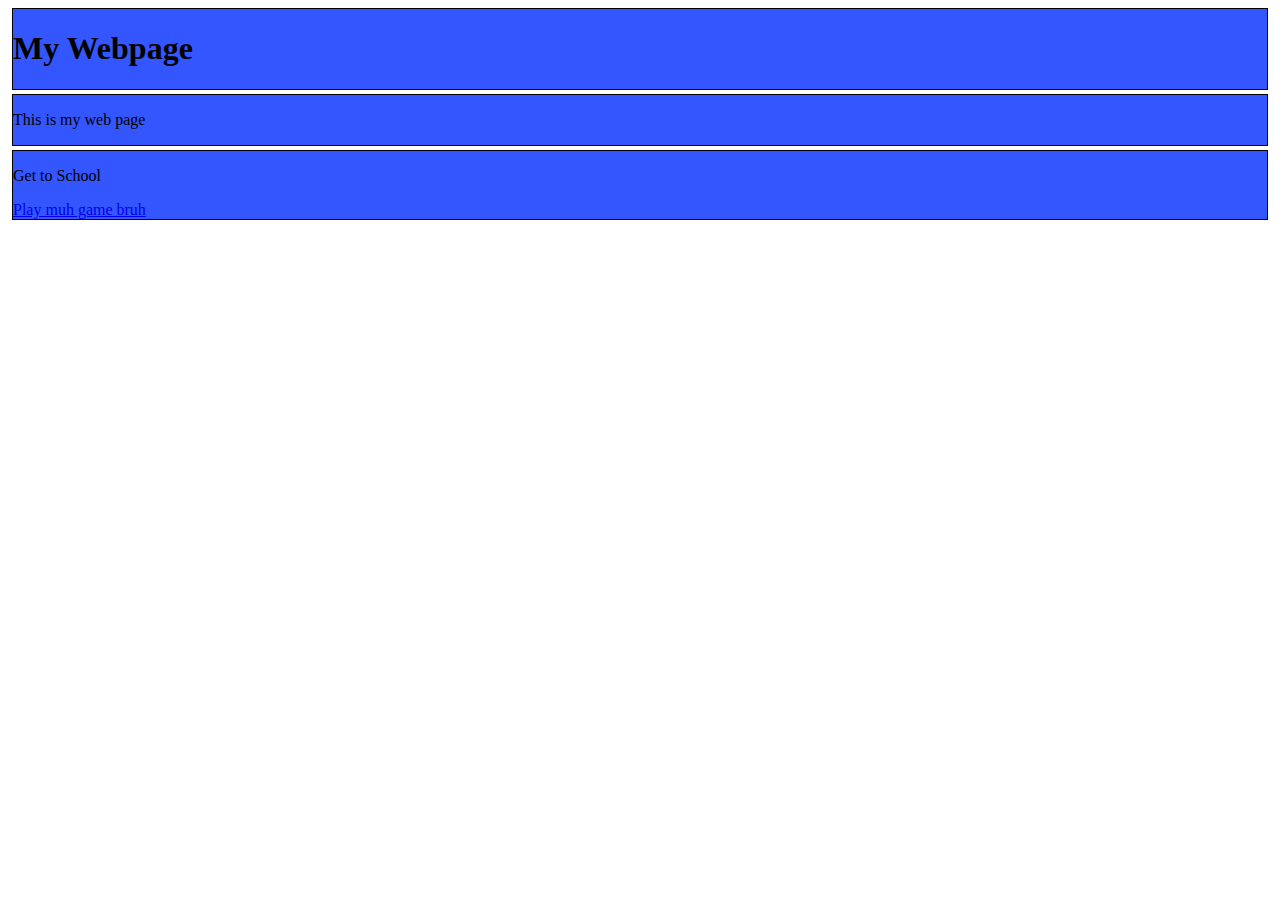
==== index.html @ 7c843c5b "First Upload" ====
<!DOCTYPE html>
<html lang="en" dir="ltr">
  <head>
    <meta charset="utf-8">
    <title>My Webpage</title>
    <style media="screen">
      div {
        border: 1px solid black;
        margin: 4px;
      }
      #content {
        background-color: #6308bf;
      }
      #headerBox {
bakground-color: #ff6345;
      }
      .segment {
background-color: #3456fe;
      }
    </style>
  </head>
  <body>
      <div class="segment">
        <h1>My Webpage</h1>
        </div>

        <div class="segment">
          <p>This is my web page</p>
        </div>
<div class="segment">
  <p> Get to School </p>
  <a href="game.html">Play muh game bruh</a>
</div>

  </body>
</html>
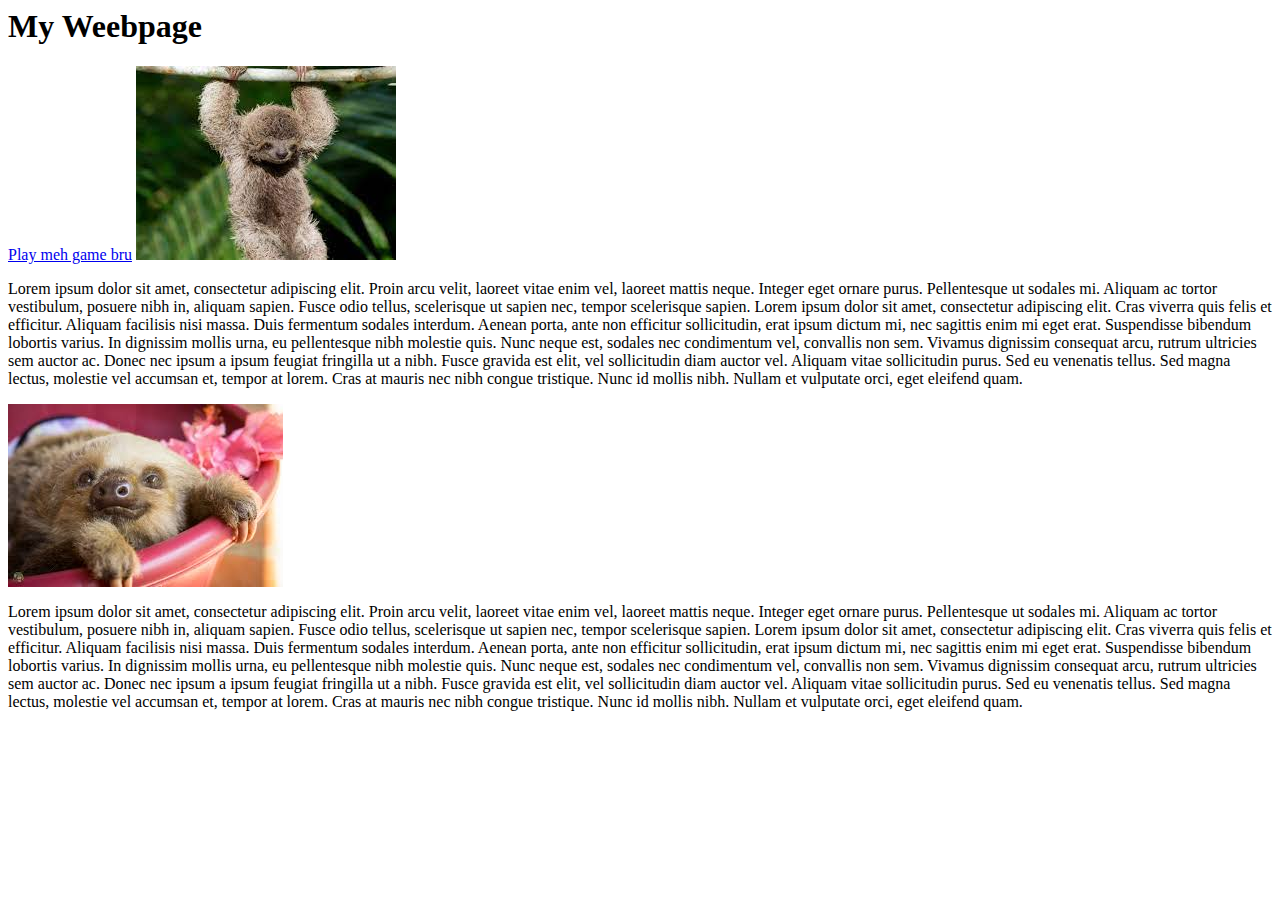
==== commit 6e04e5af: "float and clear" ====
--- a/index.html
+++ b/index.html
@@ -1,36 +1,24 @@
-<!DOCTYPE html>
-<html lang="en" dir="ltr">
+<html>
   <head>
-    <meta charset="utf-8">
     <title>My Webpage</title>
-    <style media="screen">
-      div {
-        border: 1px solid black;
-        margin: 4px;
-      }
-      #content {
-        background-color: #6308bf;
-      }
-      #headerBox {
-bakground-color: #ff6345;
-      }
-      .segment {
-background-color: #3456fe;
-      }
-    </style>
+    <link rel="stylesheet" href="css/style.css">
   </head>
   <body>
+    <div id = "content">
+      <div id ="headerBox">
+        <h1>My Weebpage</h1>
+      </div>
       <div class="segment">
-        <h1>My Webpage</h1>
-        </div>
-
-        <div class="segment">
-          <p>This is my web page</p>
-        </div>
-<div class="segment">
-  <p> Get to School </p>
-  <a href="game.html">Play muh game bruh</a>
-</div>
-
+        <a href="game.html">Play meh game bru</a>
+        <img src="img/images.jpg" alt="">
+        <p>Lorem ipsum dolor sit amet, consectetur adipiscing elit. Proin arcu velit, laoreet vitae enim vel, laoreet mattis neque. Integer eget ornare purus. Pellentesque ut sodales mi. Aliquam ac tortor vestibulum, posuere nibh in, aliquam sapien. Fusce odio tellus, scelerisque ut sapien nec, tempor scelerisque sapien. Lorem ipsum dolor sit amet, consectetur adipiscing elit. Cras viverra quis felis et efficitur. Aliquam facilisis nisi massa. Duis fermentum sodales interdum.
+          Aenean porta, ante non efficitur sollicitudin, erat ipsum dictum mi, nec sagittis enim mi eget erat. Suspendisse bibendum lobortis varius. In dignissim mollis urna, eu pellentesque nibh molestie quis. Nunc neque est, sodales nec condimentum vel, convallis non sem. Vivamus dignissim consequat arcu, rutrum ultricies sem auctor ac. Donec nec ipsum a ipsum feugiat fringilla ut a nibh. Fusce gravida est elit, vel sollicitudin diam auctor vel. Aliquam vitae sollicitudin purus. Sed eu venenatis tellus. Sed magna lectus, molestie vel accumsan et, tempor at lorem. Cras at mauris nec nibh congue tristique. Nunc id mollis nibh. Nullam et vulputate orci, eget eleifend quam.
+        </p>
+        <img src="img/sloth.jpg" class="centerimg">
+        <p>Lorem ipsum dolor sit amet, consectetur adipiscing elit. Proin arcu velit, laoreet vitae enim vel, laoreet mattis neque. Integer eget ornare purus. Pellentesque ut sodales mi. Aliquam ac tortor vestibulum, posuere nibh in, aliquam sapien. Fusce odio tellus, scelerisque ut sapien nec, tempor scelerisque sapien. Lorem ipsum dolor sit amet, consectetur adipiscing elit. Cras viverra quis felis et efficitur. Aliquam facilisis nisi massa. Duis fermentum sodales interdum.
+          Aenean porta, ante non efficitur sollicitudin, erat ipsum dictum mi, nec sagittis enim mi eget erat. Suspendisse bibendum lobortis varius. In dignissim mollis urna, eu pellentesque nibh molestie quis. Nunc neque est, sodales nec condimentum vel, convallis non sem. Vivamus dignissim consequat arcu, rutrum ultricies sem auctor ac. Donec nec ipsum a ipsum feugiat fringilla ut a nibh. Fusce gravida est elit, vel sollicitudin diam auctor vel. Aliquam vitae sollicitudin purus. Sed eu venenatis tellus. Sed magna lectus, molestie vel accumsan et, tempor at lorem. Cras at mauris nec nibh congue tristique. Nunc id mollis nibh. Nullam et vulputate orci, eget eleifend quam.
+        </p>
+      </div>
+      </div>
   </body>
 </html>
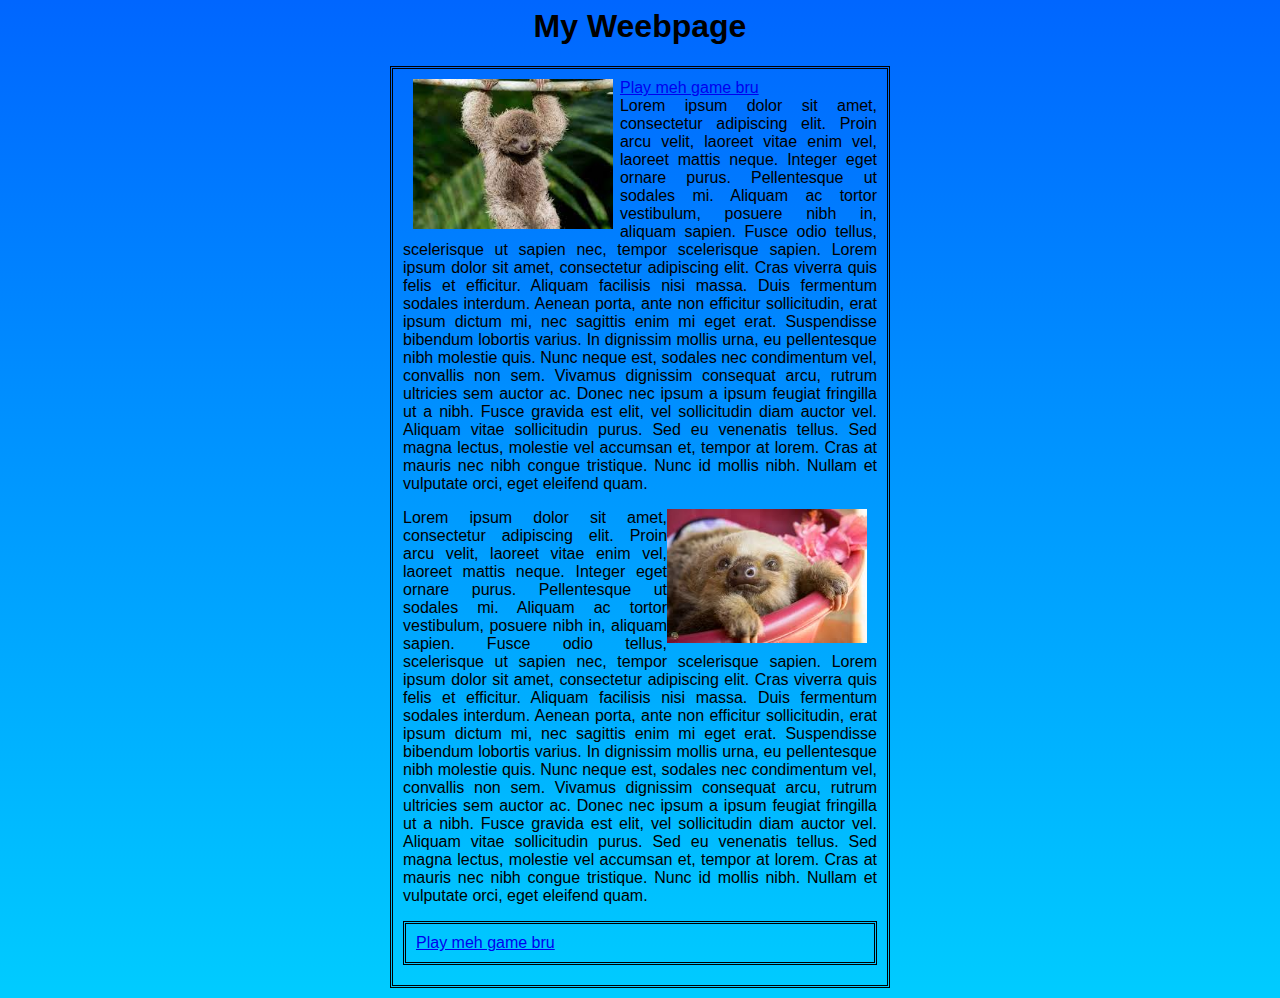
==== commit b0ca5d03: "Lockpicking" ====
--- a/index.html
+++ b/index.html
@@ -2,6 +2,12 @@
   <head>
     <title>My Webpage</title>
     <link rel="stylesheet" href="css/style.css">
+    <meta name="viewport" content="width=device-width, initial-scale=1.0">
+    <script type="text/javascript">
+      var randomNumber = Math.floor(Math.random() * 3);
+      var phrases = [`Hello`,`Hi`,`Hallo`];
+      console.log(phrases[randomNumber]);
+    </script>
   </head>
   <body>
     <div id = "content">
@@ -10,15 +16,18 @@
       </div>
       <div class="segment">
         <a href="game.html">Play meh game bru</a>
-        <img src="img/images.jpg" alt="">
+        <img src="img/images.jpg" class="leftimg">
         <p>Lorem ipsum dolor sit amet, consectetur adipiscing elit. Proin arcu velit, laoreet vitae enim vel, laoreet mattis neque. Integer eget ornare purus. Pellentesque ut sodales mi. Aliquam ac tortor vestibulum, posuere nibh in, aliquam sapien. Fusce odio tellus, scelerisque ut sapien nec, tempor scelerisque sapien. Lorem ipsum dolor sit amet, consectetur adipiscing elit. Cras viverra quis felis et efficitur. Aliquam facilisis nisi massa. Duis fermentum sodales interdum.
           Aenean porta, ante non efficitur sollicitudin, erat ipsum dictum mi, nec sagittis enim mi eget erat. Suspendisse bibendum lobortis varius. In dignissim mollis urna, eu pellentesque nibh molestie quis. Nunc neque est, sodales nec condimentum vel, convallis non sem. Vivamus dignissim consequat arcu, rutrum ultricies sem auctor ac. Donec nec ipsum a ipsum feugiat fringilla ut a nibh. Fusce gravida est elit, vel sollicitudin diam auctor vel. Aliquam vitae sollicitudin purus. Sed eu venenatis tellus. Sed magna lectus, molestie vel accumsan et, tempor at lorem. Cras at mauris nec nibh congue tristique. Nunc id mollis nibh. Nullam et vulputate orci, eget eleifend quam.
         </p>
-        <img src="img/sloth.jpg" class="centerimg">
+        <img src="img/sloth.jpg" class="rightimg">
         <p>Lorem ipsum dolor sit amet, consectetur adipiscing elit. Proin arcu velit, laoreet vitae enim vel, laoreet mattis neque. Integer eget ornare purus. Pellentesque ut sodales mi. Aliquam ac tortor vestibulum, posuere nibh in, aliquam sapien. Fusce odio tellus, scelerisque ut sapien nec, tempor scelerisque sapien. Lorem ipsum dolor sit amet, consectetur adipiscing elit. Cras viverra quis felis et efficitur. Aliquam facilisis nisi massa. Duis fermentum sodales interdum.
           Aenean porta, ante non efficitur sollicitudin, erat ipsum dictum mi, nec sagittis enim mi eget erat. Suspendisse bibendum lobortis varius. In dignissim mollis urna, eu pellentesque nibh molestie quis. Nunc neque est, sodales nec condimentum vel, convallis non sem. Vivamus dignissim consequat arcu, rutrum ultricies sem auctor ac. Donec nec ipsum a ipsum feugiat fringilla ut a nibh. Fusce gravida est elit, vel sollicitudin diam auctor vel. Aliquam vitae sollicitudin purus. Sed eu venenatis tellus. Sed magna lectus, molestie vel accumsan et, tempor at lorem. Cras at mauris nec nibh congue tristique. Nunc id mollis nibh. Nullam et vulputate orci, eget eleifend quam.
         </p>
-      </div>
+        <div class="segment">
+          <a href="game.html">Play meh game bru</a>
+        </div>
+        </div>
       </div>
   </body>
 </html>
--- a/css/style.css
+++ b/css/style.css
@@ -0,0 +1,37 @@
+body{
+  font-family: Dnagermode, Calibri, Arial;
+  background-image: linear-gradient(#0066ff,#00ccff);
+}
+h1{
+  font-family: Candara, Calibri, Arial;
+  text-align: center;
+}
+#content {
+  margin: auto;
+  width: 500px;
+  text-align: justify;
+}
+.segment{
+  border: 3px double #000000;
+  padding: 10px;
+  margin-bottom: 10px;
+}
+p {
+  margin-top:0px;
+}
+/*
+the following only selects imgs inside of the segment class
+*/
+.segment img {
+  max-width: 200px;
+  margin: 0px 7px 7px 0px;
+}
+.segment .rightimg {
+  float: right;
+  margin-right: 10px;
+}
+
+.segment .leftimg {
+  float: left;
+  margin-left: 10px;
+}
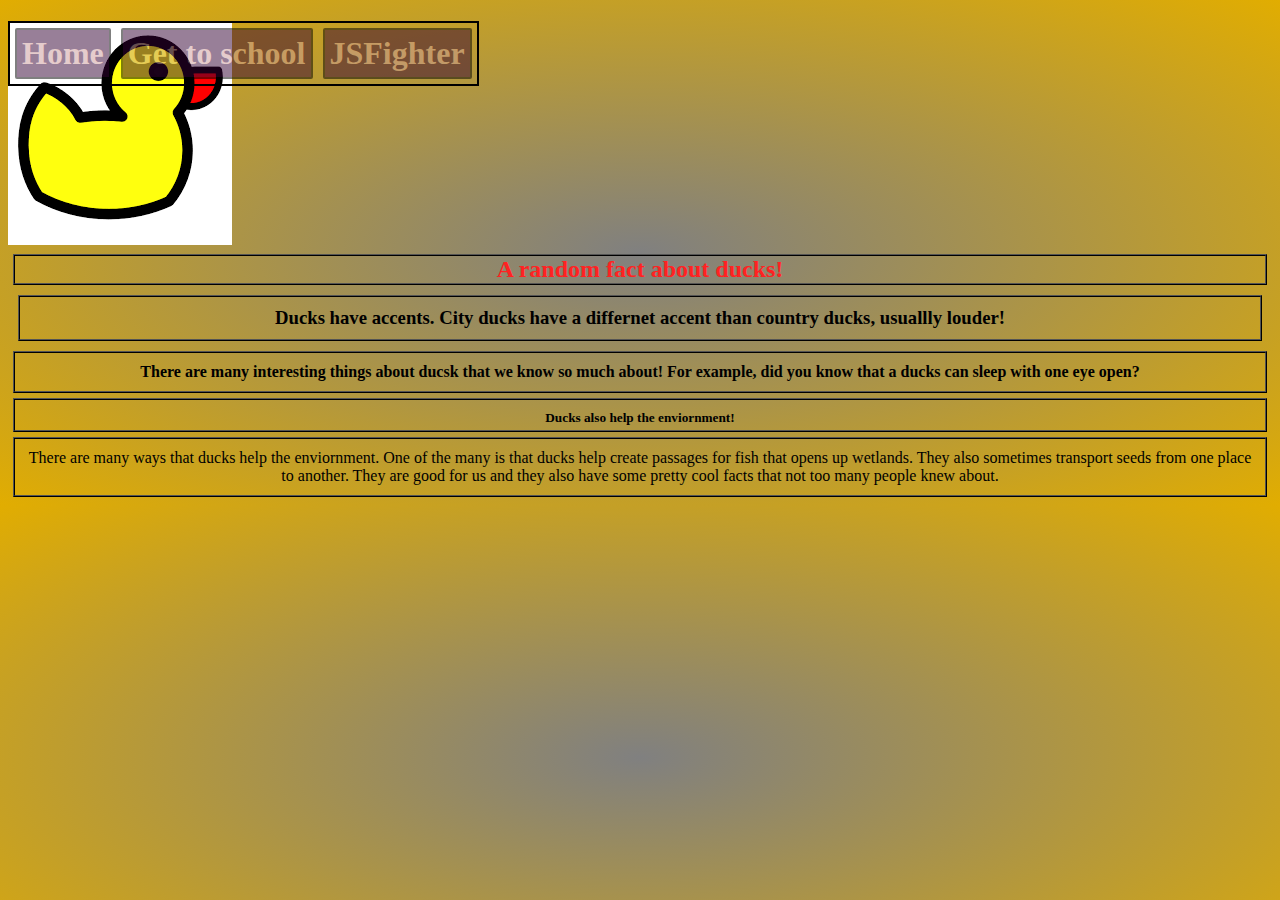
==== commit 8ad722b2: "final project" ====
--- a/index.html
+++ b/index.html
@@ -1,33 +1,62 @@
-<html>
+<!DOCTYPE html>
+<html lang="en" dir="ltr">
   <head>
-    <title>My Webpage</title>
-    <link rel="stylesheet" href="css/style.css">
+    <meta charset="utf-8">
+    <title>Final</title>
+    <link rel="stylesheet" href="style.css">
     <meta name="viewport" content="width=device-width, initial-scale=1.0">
     <script type="text/javascript">
-      var randomNumber = Math.floor(Math.random() * 3);
-      var phrases = [`Hello`,`Hi`,`Hallo`];
-      console.log(phrases[randomNumber]);
-    </script>
+    function openNav() {
+      var navBox = document.getElementById('menu')
+      navBox.style.display = 'block';
+    }
+    function closeNav() {
+      var navBox = document.getElementById('menu')
+      navBox.style.display = 'none';
+    }
+  </script>
   </head>
   <body>
-    <div id = "content">
-      <div id ="headerBox">
-        <h1>My Weebpage</h1>
+    <h1>
+    <div id="openMenu" onclick="openNav()">
+      ☰
+    </div>
+    <div id="menu">
+      <div id ="closeMenu" class="menuItem" onclick="closeNav()">
+        <a href="#">Close Menu</a>
       </div>
-      <div class="segment">
-        <a href="game.html">Play meh game bru</a>
-        <img src="img/images.jpg" class="leftimg">
-        <p>Lorem ipsum dolor sit amet, consectetur adipiscing elit. Proin arcu velit, laoreet vitae enim vel, laoreet mattis neque. Integer eget ornare purus. Pellentesque ut sodales mi. Aliquam ac tortor vestibulum, posuere nibh in, aliquam sapien. Fusce odio tellus, scelerisque ut sapien nec, tempor scelerisque sapien. Lorem ipsum dolor sit amet, consectetur adipiscing elit. Cras viverra quis felis et efficitur. Aliquam facilisis nisi massa. Duis fermentum sodales interdum.
-          Aenean porta, ante non efficitur sollicitudin, erat ipsum dictum mi, nec sagittis enim mi eget erat. Suspendisse bibendum lobortis varius. In dignissim mollis urna, eu pellentesque nibh molestie quis. Nunc neque est, sodales nec condimentum vel, convallis non sem. Vivamus dignissim consequat arcu, rutrum ultricies sem auctor ac. Donec nec ipsum a ipsum feugiat fringilla ut a nibh. Fusce gravida est elit, vel sollicitudin diam auctor vel. Aliquam vitae sollicitudin purus. Sed eu venenatis tellus. Sed magna lectus, molestie vel accumsan et, tempor at lorem. Cras at mauris nec nibh congue tristique. Nunc id mollis nibh. Nullam et vulputate orci, eget eleifend quam.
-        </p>
-        <img src="img/sloth.jpg" class="rightimg">
-        <p>Lorem ipsum dolor sit amet, consectetur adipiscing elit. Proin arcu velit, laoreet vitae enim vel, laoreet mattis neque. Integer eget ornare purus. Pellentesque ut sodales mi. Aliquam ac tortor vestibulum, posuere nibh in, aliquam sapien. Fusce odio tellus, scelerisque ut sapien nec, tempor scelerisque sapien. Lorem ipsum dolor sit amet, consectetur adipiscing elit. Cras viverra quis felis et efficitur. Aliquam facilisis nisi massa. Duis fermentum sodales interdum.
-          Aenean porta, ante non efficitur sollicitudin, erat ipsum dictum mi, nec sagittis enim mi eget erat. Suspendisse bibendum lobortis varius. In dignissim mollis urna, eu pellentesque nibh molestie quis. Nunc neque est, sodales nec condimentum vel, convallis non sem. Vivamus dignissim consequat arcu, rutrum ultricies sem auctor ac. Donec nec ipsum a ipsum feugiat fringilla ut a nibh. Fusce gravida est elit, vel sollicitudin diam auctor vel. Aliquam vitae sollicitudin purus. Sed eu venenatis tellus. Sed magna lectus, molestie vel accumsan et, tempor at lorem. Cras at mauris nec nibh congue tristique. Nunc id mollis nibh. Nullam et vulputate orci, eget eleifend quam.
-        </p>
-        <div class="segment">
-          <a href="game.html">Play meh game bru</a>
-        </div>
-        </div>
+      <div class="menuItem">
+        <a href="index.html">Home</a>
       </div>
+      <div class="menuItem">
+        <a href="game.html">Get to school</a>
+      </div>
+      <div class="menuItem">
+        <a href="JSFighter-Target--master/JSFighter.html">JSFighter</a>
+      </div>
+    </div>
+  </h1>
+    <img id='duckimg' src="images.png">
+    <h2>
+      A random fact about ducks!
+    </h2>
+    <h3>
+      Ducks have accents. City ducks have a differnet accent than country ducks,
+       usuallly louder!
+    </h3>
+    <h4>
+      There are many interesting things about ducsk that we know so much about!
+      For example, did you know that a ducks can sleep with one eye open?
+    </h4>
+    <h5>
+      Ducks also help the enviornment!
+    </h5>
+    <p>
+      There are many ways that ducks help the enviornment. One of the many is
+      that ducks help create passages for fish that opens up wetlands. They also
+      sometimes transport seeds from one place to another. They are good for us
+      and they also have some pretty cool facts that not too many people knew
+      about.
+    </p>
   </body>
 </html>
--- a/style.css
+++ b/style.css
@@ -0,0 +1,103 @@
+body {
+  background-image: radial-gradient(#808080,#e1ad01)
+}
+
+h2 {
+  color: #ff2222;
+  padding top: 10px;
+  text-align: center;
+  margin: 5px;
+  padding: inherit;
+  height: auto;
+  border: 2px ridge #000000
+}
+
+h3 {
+  text-align: center;
+  margin: 10px;
+  border: 2px ridge #000000;
+  padding: 10px;
+}
+
+h4 {
+  border: 2px ridge #000000;
+  margin: 5px;
+  padding: 10px;
+  height: auto;
+  text-align: center;
+}
+
+h5 {
+  border: 2px ridge #000000;
+  margin: 5px;
+  padding: 10px;
+  height: 10px;
+  text-align: center;
+}
+
+p {
+  margin: 5px;
+  padding: 10px;
+  height: auto;
+  width: auto;
+  text-align: center;
+  border: 2px ridge #000000;
+}
+
+#openMenu {
+  font-size: 1.5em;
+  display: none;
+}
+
+#closeMenu {
+  display: none;
+}
+
+#menu {
+  border: 2px solid #000000;
+  display: flex;
+  position: fixed;
+  margin:auto;
+}
+
+.menuItem {
+  border: 2px solid #000000;
+  background-color: #330033;
+  color:#CC9999;
+  border-radius: 2px;
+  margin: 5px;
+  padding: 5px;
+  font-weight: bold;
+  transition-property: background-color;
+  transition-duration: .5s;
+  display: wrap;
+  opacity: 50%;
+}
+
+.menuItem:hover {
+  background-color: #33cc33;
+}
+
+
+a {
+  color: #CC9999;
+  text-decoration: none;
+}
+
+@media screen and (max-width: 500px) {
+  #openMenu {
+    display: inline;
+  }
+
+  #closeMenu {
+    display: block;
+  }
+  #menu {
+    display: block;
+    position: absolute;
+    top: 0px;
+    z-index: 99;
+    width: 95%;
+    left: 50%;
+    transform: translate(-50%)
+  }
